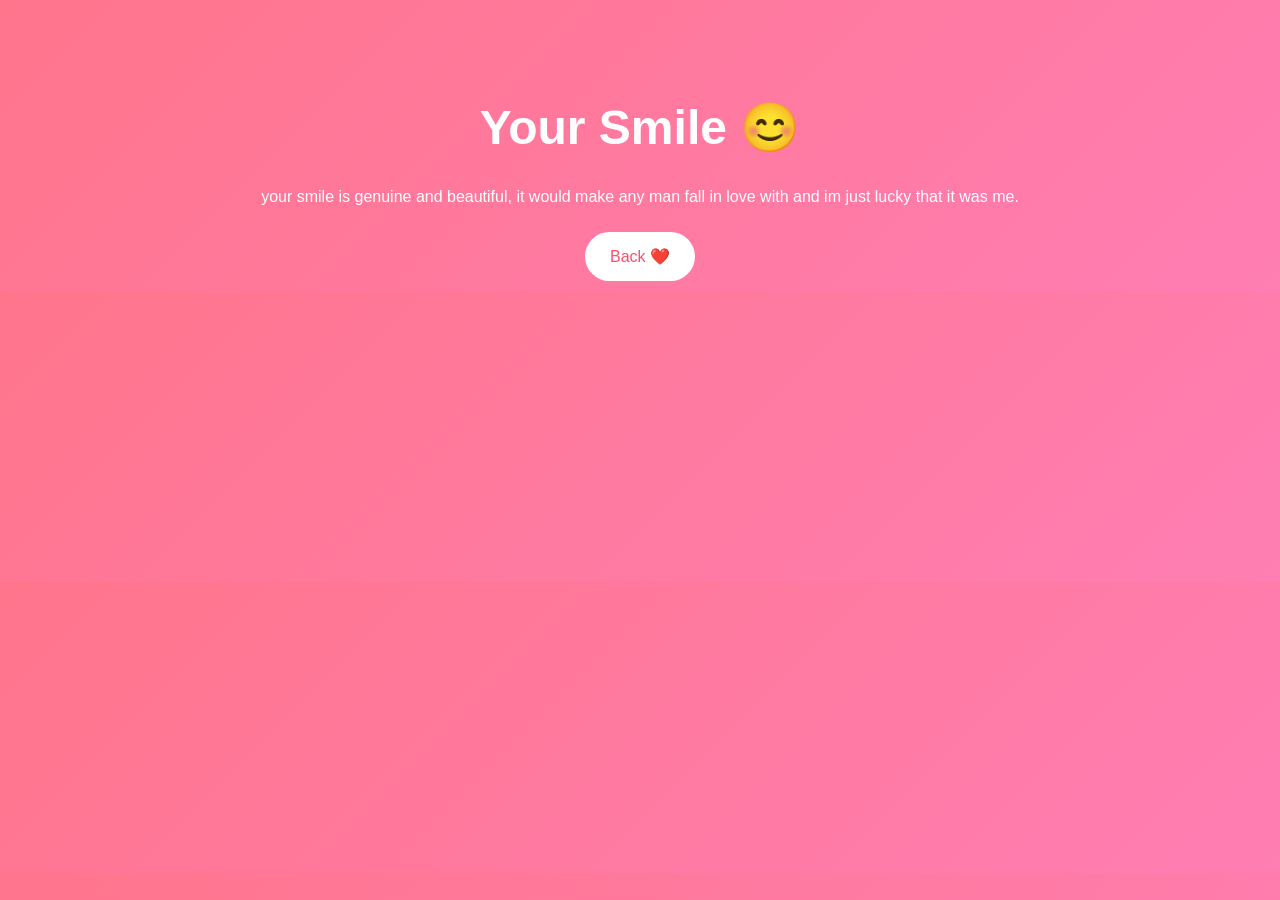
==== love1.html @ d0bacc0b "Add files via upload" ====
<!DOCTYPE html>
<html>
<head>
    <title>Your Smile</title>
    <link rel="stylesheet" href="style.css">
</head>
<body>

<div class="container">
    <h1>Your Smile 😊</h1>
    <p>
        your smile is genuine and beautiful,
     it would make any man fall in love with and im just lucky that it was me.
    </p>

    <a href="index.html"><button>Back ❤️</button></a>
</div>

</body>
</html>
---- style.css ----
body {
    margin: 0;
    font-family: 'Segoe UI', sans-serif;
    background: linear-gradient(135deg, #ff758c, #ff7eb3);
    color: white;
    text-align: center;
    overflow: hidden;
}

.container {
    margin-top: 100px;
}

h1 {
    font-size: 3rem;
    animation: fadeIn 2s ease-in-out;
}

.subtitle {
    margin-bottom: 30px;
    opacity: 0.8;
}

button {
    padding: 15px 25px;
    margin: 10px;
    border: none;
    border-radius: 25px;
    background: white;
    color: #ff4d6d;
    font-size: 16px;
    cursor: pointer;
    transition: 0.3s;
}

button:hover {
    transform: scale(1.1);
    background: #ffe6eb;
}

.secret {
    margin-top: 30px;
    background: #ff4d6d;
    color: white;
}

#secretMessage {
    margin-top: 20px;
    font-size: 1.2rem;
}

/* Floating hearts */
.hearts::before {
    content: "❤️ ❤️ ❤️ ❤️ ❤️";
    position: absolute;
    width: 100%;
    animation: float 10s linear infinite;
    font-size: 2rem;
}

@keyframes float {
    from { transform: translateY(100vh); }
    to { transform: translateY(-10vh); }
}

@keyframes fadeIn {
    from { opacity: 0; }
    to { opacity: 1; }
}
.message {
    max-width: 600px;
    margin: auto;
    font-size: 1.2rem;
    line-height: 1.6;
    animation: fadeIn 2s ease-in-out;
}
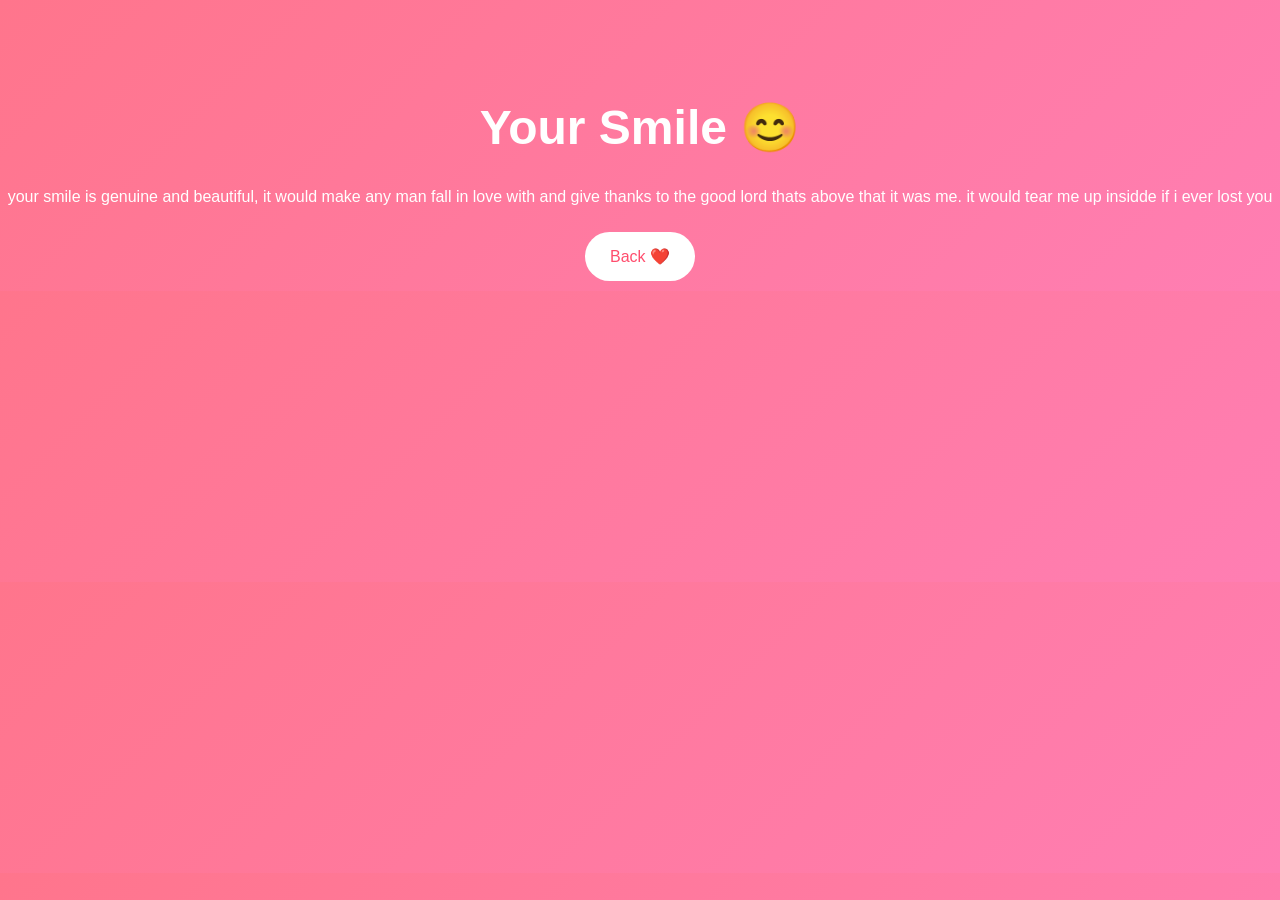
==== commit 4e1c7308: "Update love1.html" ====
--- a/love1.html
+++ b/love1.html
@@ -10,11 +10,12 @@
     <h1>Your Smile 😊</h1>
     <p>
         your smile is genuine and beautiful,
-     it would make any man fall in love with and im just lucky that it was me.
+     it would make any man fall in love with and give thanks to the good lord thats above that it was me.
+        it would tear me up insidde if i ever lost you
     </p>
 
     <a href="index.html"><button>Back ❤️</button></a>
 </div>
 
 </body>
-</html>+</html>
